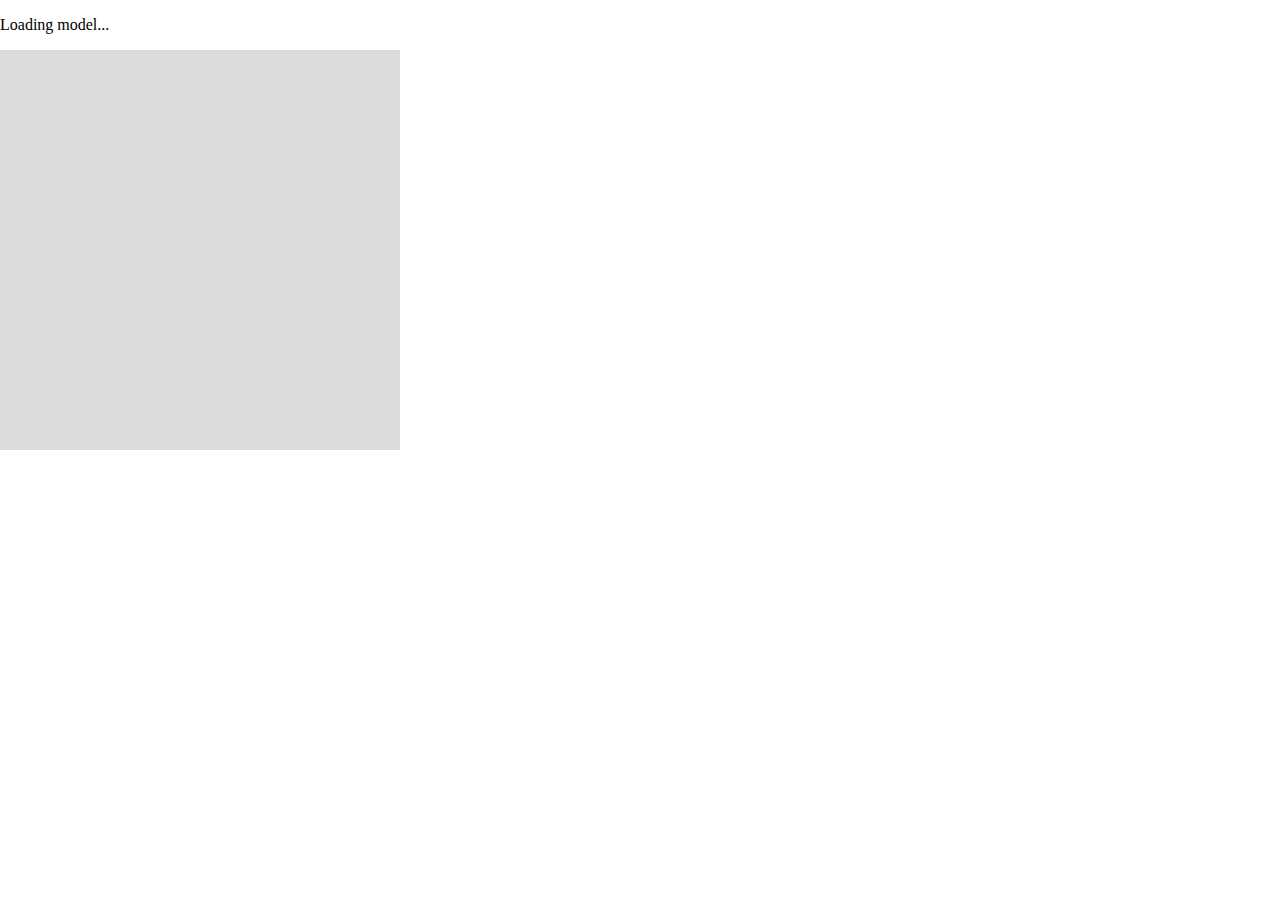
==== index.html @ 02183284 "add template" ====
<!DOCTYPE html><html lang="en"><head>
    <script src="libraries/p5.js"></script>
    <script src="libraries/p5.sound.min.js"></script>
    <script src="libraries/ml5.min.js"></script>
    <link rel="stylesheet" type="text/css" href="style.css">
    <meta charset="utf-8">

  </head>
  <body>
    <p id="modelStatus">Loading model...</p> 
    <script src="sketch.js"></script>
  

</body></html>
---- style.css ----
html, body {
  margin: 0;
  padding: 0;
}
canvas {
  display: block;
}
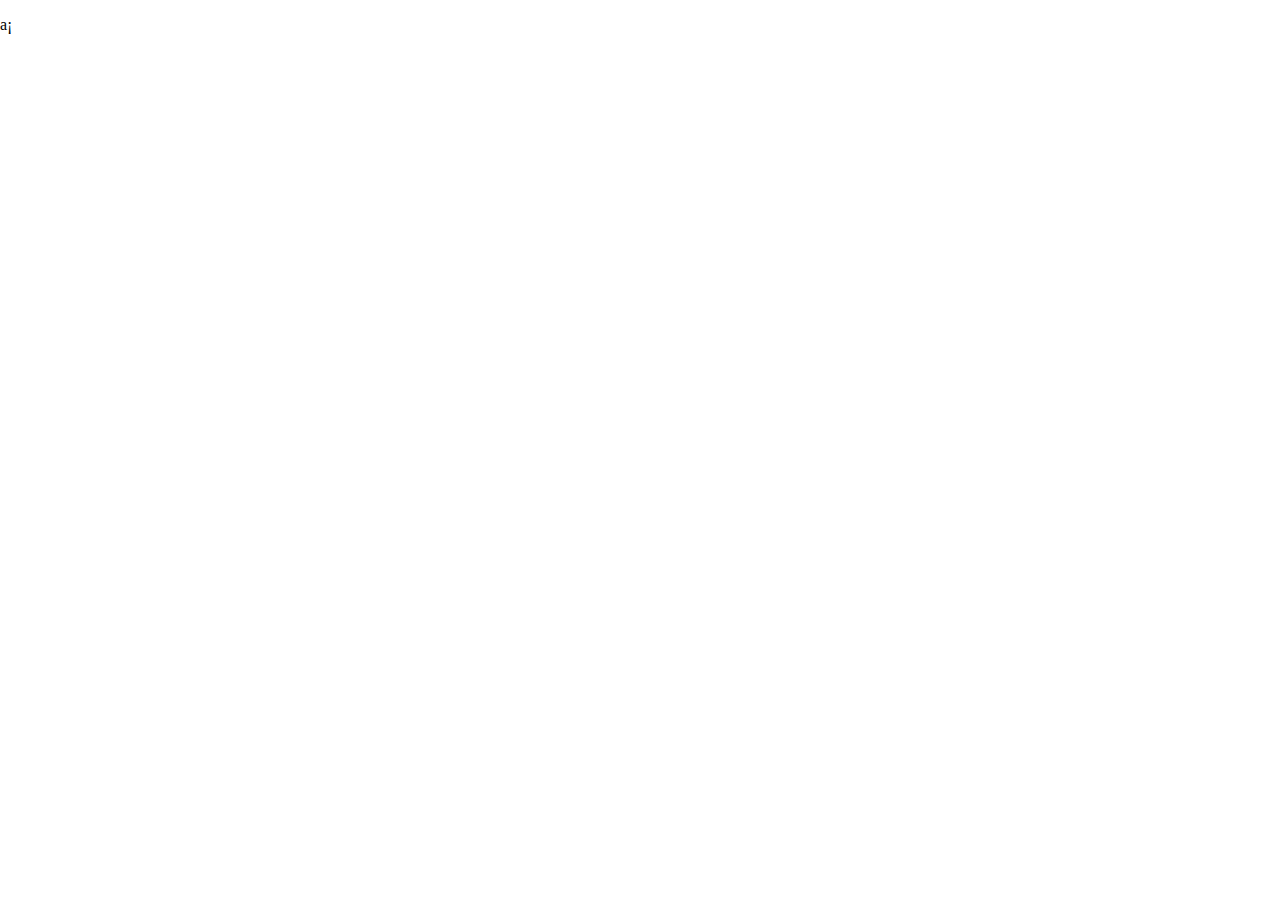
==== commit 3c070370: "add logic for new lines" ====
--- a/index.html
+++ b/index.html
@@ -7,8 +7,8 @@
 
   </head>
   <body>
-    <p id="modelStatus">Loading model...</p> 
+    <!-- <p id="modelStatus">Loading model...</p>  -->
+    <p id="result">a</p>
     <script src="sketch.js"></script>
   
-
 </body></html>
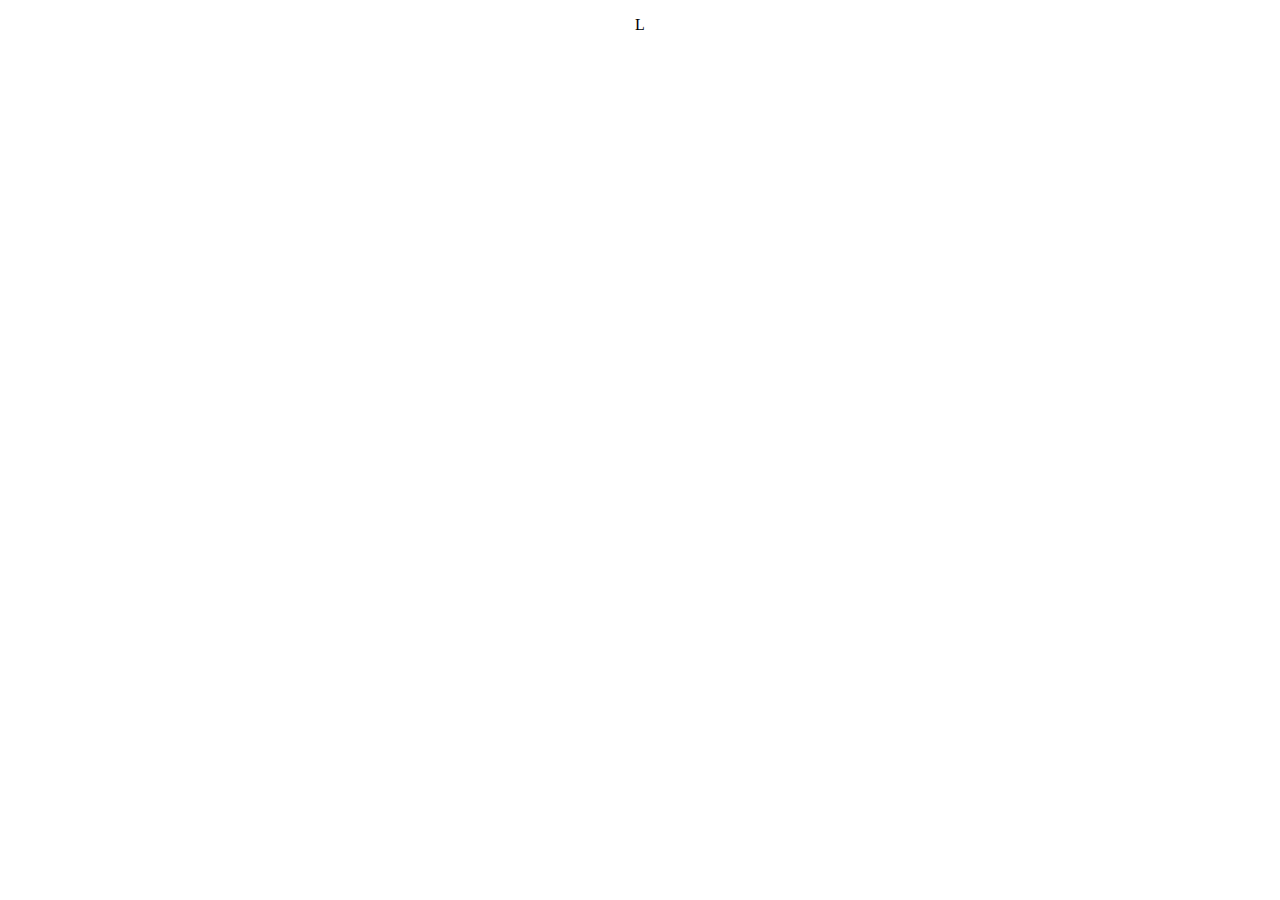
==== commit f512b22e: "add text centering and oneFrame case" ====
--- a/index.html
+++ b/index.html
@@ -1,14 +1,13 @@
 <!DOCTYPE html><html lang="en"><head>
+    <title>casiVioleta</title>
     <script src="libraries/p5.js"></script>
-    <script src="libraries/p5.sound.min.js"></script>
     <script src="libraries/ml5.min.js"></script>
     <link rel="stylesheet" type="text/css" href="style.css">
     <meta charset="utf-8">
 
   </head>
   <body>
-    <!-- <p id="modelStatus">Loading model...</p>  -->
-    <p id="result">a</p>
+    <p id="result"></p>
     <script src="sketch.js"></script>
   
 </body></html>
--- a/style.css
+++ b/style.css
@@ -5,3 +5,7 @@
 canvas {
   display: block;
 }
+
+p {
+  text-align: center;
+}
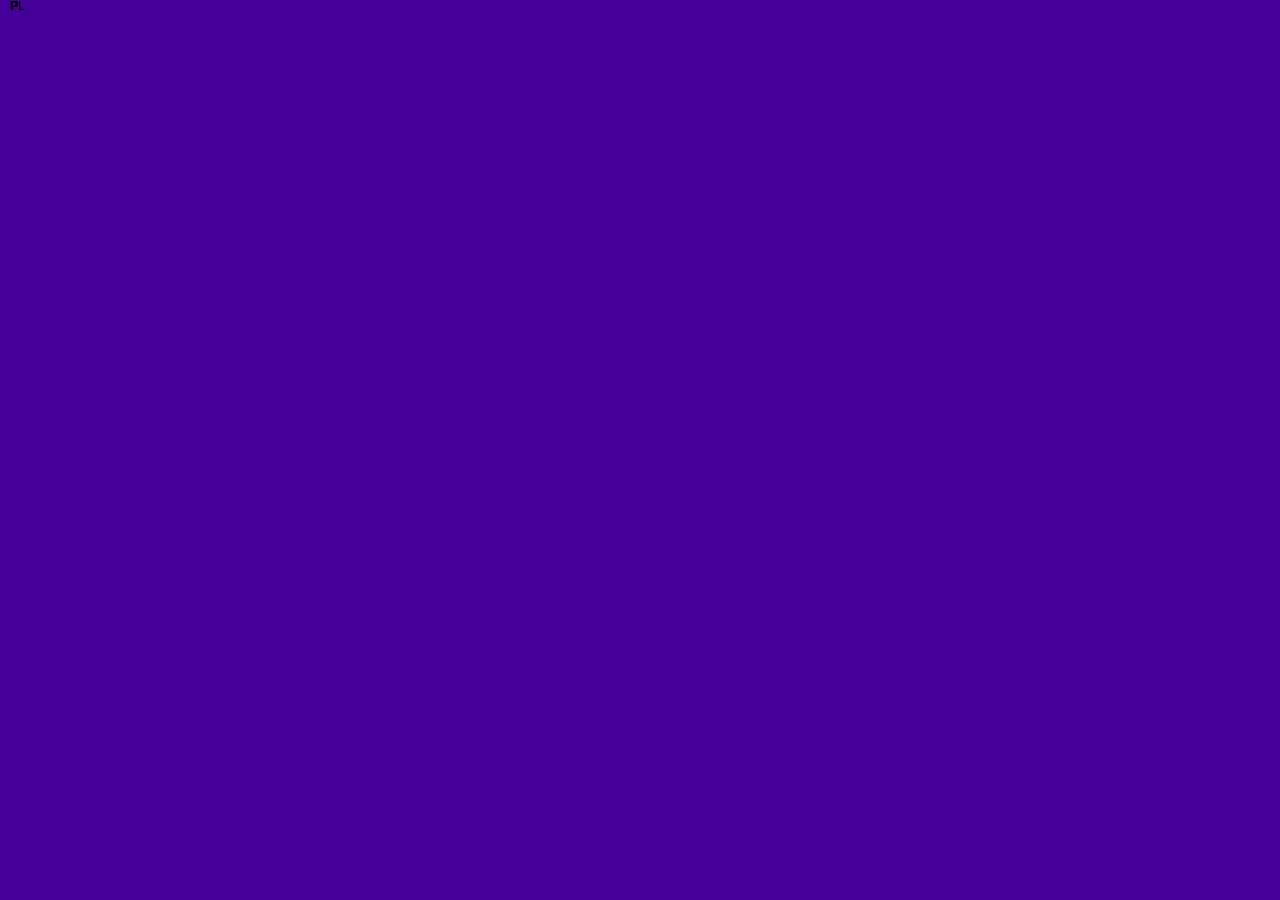
==== commit cbc13296: "add cursos and new version with p5.js canvas" ====
--- a/index.html
+++ b/index.html
@@ -7,7 +7,7 @@
 
   </head>
   <body>
-    <p id="result"></p>
+    <!-- <p id="result"></p> -->
     <script src="sketch.js"></script>
   
 </body></html>
--- a/style.css
+++ b/style.css
@@ -8,4 +8,4 @@
 
 p {
   text-align: center;
-}
+}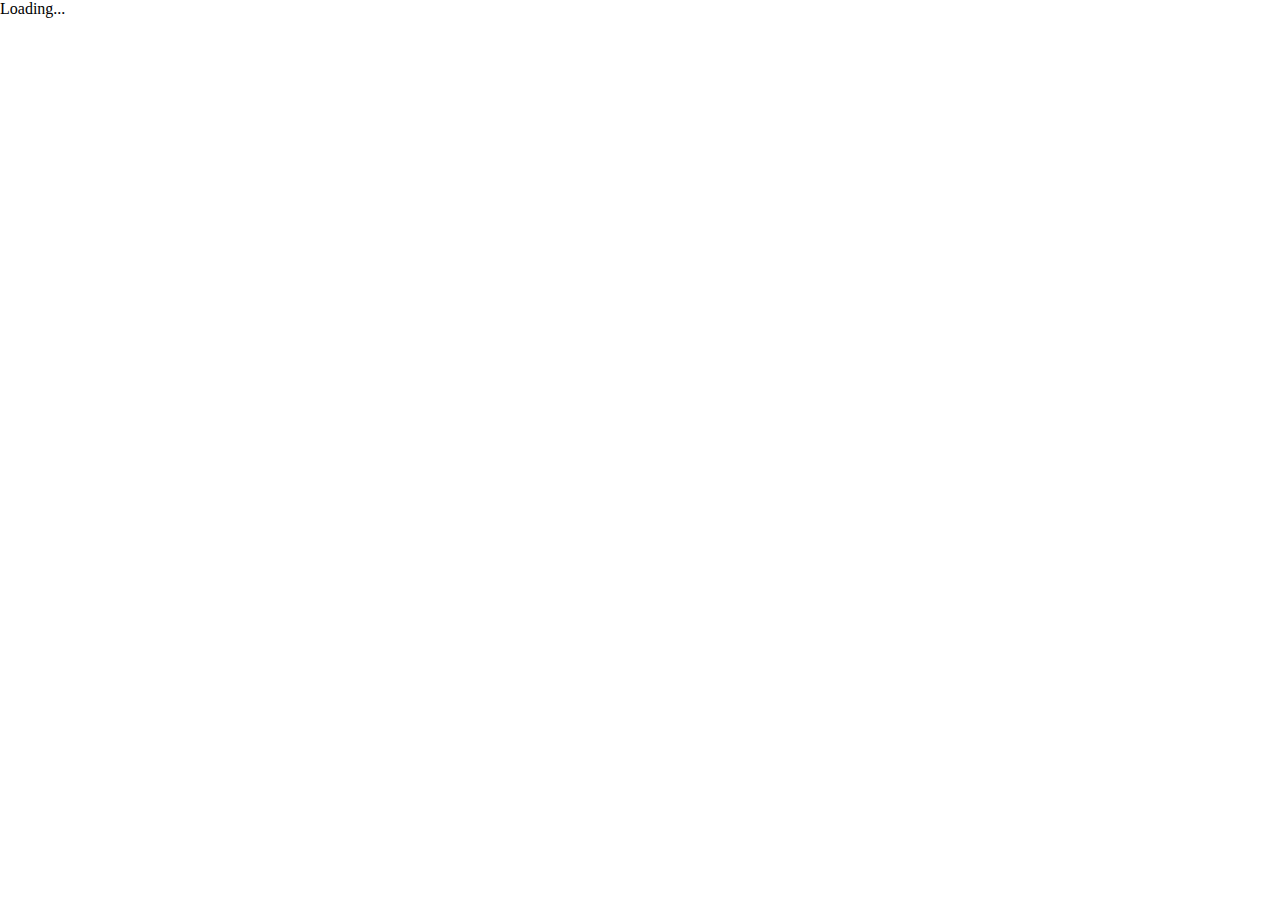
==== commit 5970e09f: "delete old files and clear README.md" ====
--- a/index.html
+++ b/index.html
@@ -1,13 +1,13 @@
 <!DOCTYPE html><html lang="en"><head>
-    <title>casiVioleta</title>
+    <title>ultravioleta</title>
     <script src="libraries/p5.js"></script>
     <script src="libraries/ml5.min.js"></script>
+    <!-- <script src="libraries/p5.speech.js"></script> -->
     <link rel="stylesheet" type="text/css" href="style.css">
     <meta charset="utf-8">
 
   </head>
   <body>
-    <!-- <p id="result"></p> -->
     <script src="sketch.js"></script>
   
 </body></html>
